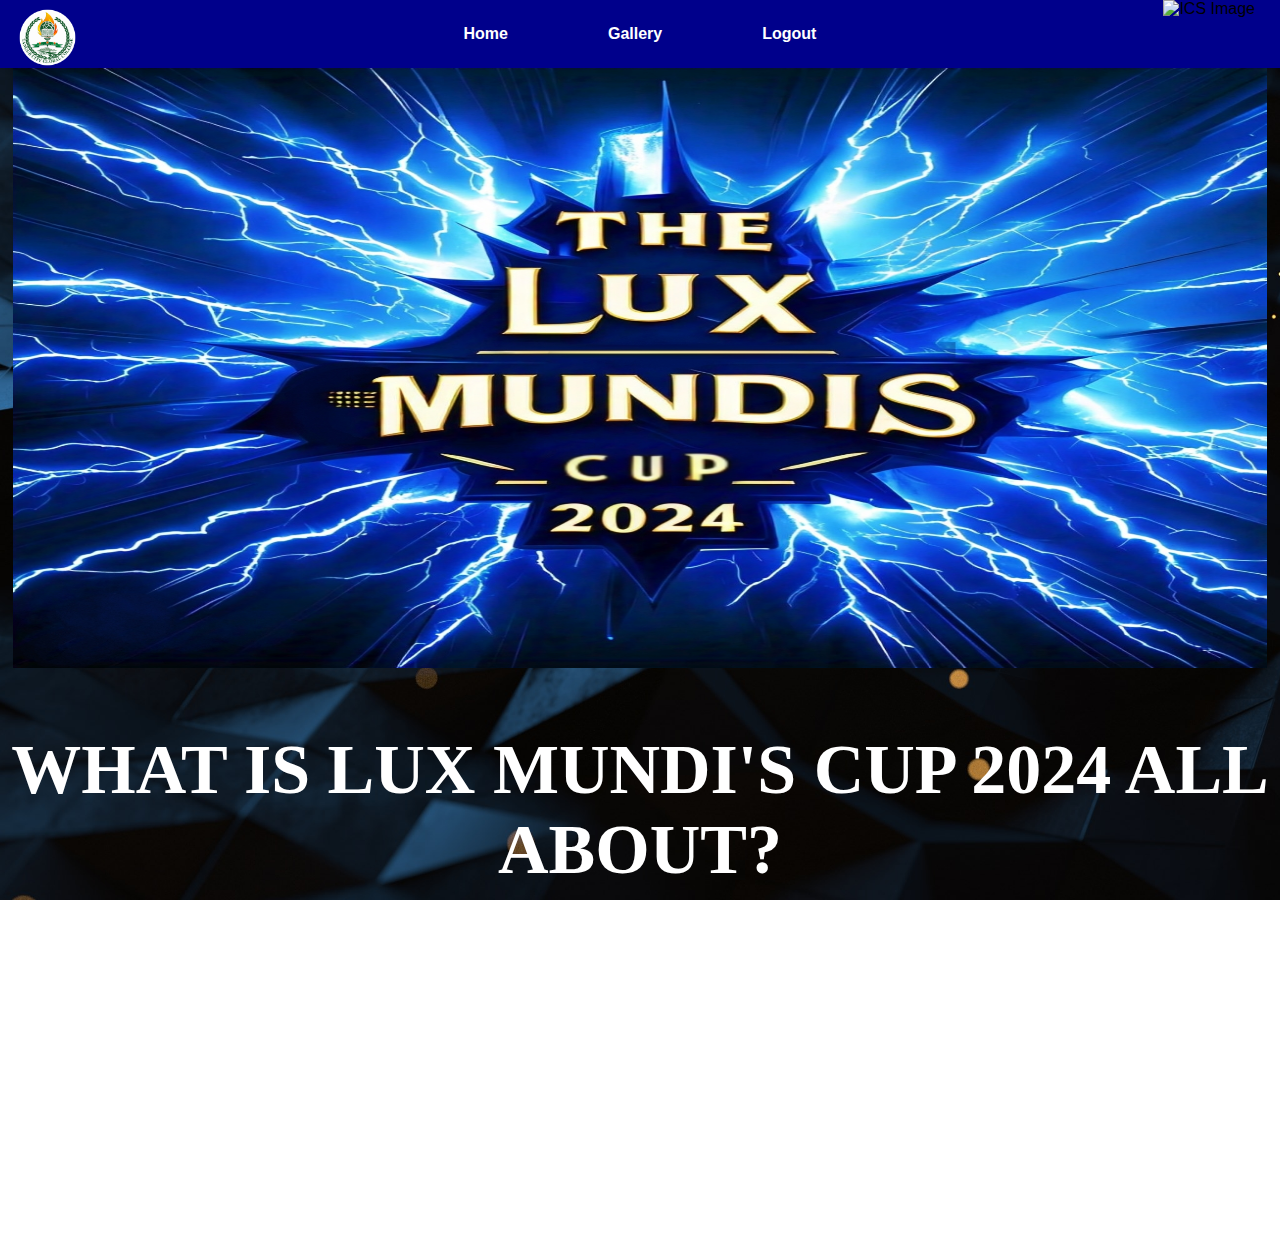
==== About.html @ 3acde178 "Add files via upload" ====
<!DOCTYPE html>
<html>
<head>
    <title>LUX MUNDIS CUP</title>
    <style>
        body {
            background: url('bluebg2.jpg') no-repeat center center fixed;
            background-size: cover;
            margin: 0;
            padding: 0;
            font-family: Arial, sans-serif;
        }

        .toolbar {
            background-color: darkblue;
            color: #fff;
            padding: 25px;
            text-align: center;
        }

        .ICS {
            position: absolute;
            top: 0px;
            right: 25px;
            z-index: 1; 
        }

        .Header {
            position: absolute;
            top: 0px;
            left: 10px;
            z-index: 1; 
        }

        .Luxmundi {
            color: #fff;
            justify-content: center; 
            margin: 0px;
            padding: 0px;
            text-align: center;
        }

        .nav {
            display: flex;
            justify-content: center;
            list-style: none;
            padding: 0;
            margin: 0;
        }

        .nav li {
            margin: 0 50px;
        }

        .nav a {
            text-decoration: none;
            color: #fff;
            font-weight: bold;
            font-size: 16px;
            transition: color 0.3s ease;
        }

        .nav a:hover {
            color: #ffcc00;
        }

        .dropdown {
            position: relative;
            display: inline-block;
        }

        .dropdown-content {
            display: none;
            position: absolute;
            background-color: #f9f9f9;
            box-shadow: 0 8px 16px rgba(0, 0, 0, 0.2);
            z-index: 1;
        }

        .dropdown:hover .dropdown-content {
            display: block;
        }

        .dropdown-content a {
            color: black;
            padding: 12px 16px;
            text-decoration: none;
            display: block;
        }

        .dropdown-content a:hover {
            background-color: #ddd;
        }
    </style>
</head>
<body>
    <div class="toolbar">
        <ul class="nav">
            <li><a href="home.html">Home</a></li>
            <li><a href="Gallery.html">Gallery</a></li>
            <li><a href="LoginPage.html">Logout</a></li>
        </ul>
    </div>
    <div class="ICS">
        <img src="ICS.png" alt="ICS Image" width="65px">
    </div>
    <div class="Header">
        <img src="tcgc.png" alt="Header Image" width="75px">
    </div>
    <div class="Luxmundi">
        <img src="lmc.jpg" alt="Luxmundi Image" width="98%" height="600">
        <h2 style="text-align: center; font-family: Stencil; font-size: 70px;"> WHAT IS LUX MUNDI'S CUP 2024 ALL ABOUT? </h2>
        <p style="text-align: center; font-family: Times New Roman; font-size: 30px;"> Lux Mundi's Cup 2024 provided an opportunity for each Lux Mundi to demonstrate their remarkable skills, strategic expertise, and tremendous dexterity. It was a spectacular event in which each institute strives for the felicitous victory represented by Integrity, Compassion, and Excellence. Individuals possess the luminous spirit of athleticism and intelligence, which fired the coliseum with a roaring storm of desire to win the victory. Despite each team's intense desire to win, all Lux Mundis strive to maintain a friendly goodwill during the implementation of Lux Mundi's Cup 2024. As they strive for eminence, everyone embodies the true essence of being a Lux Mundi. With pride, altogether upholds friendship and limitless radiance to be the Light of the World. </p>
    </div>
</body>
</html>
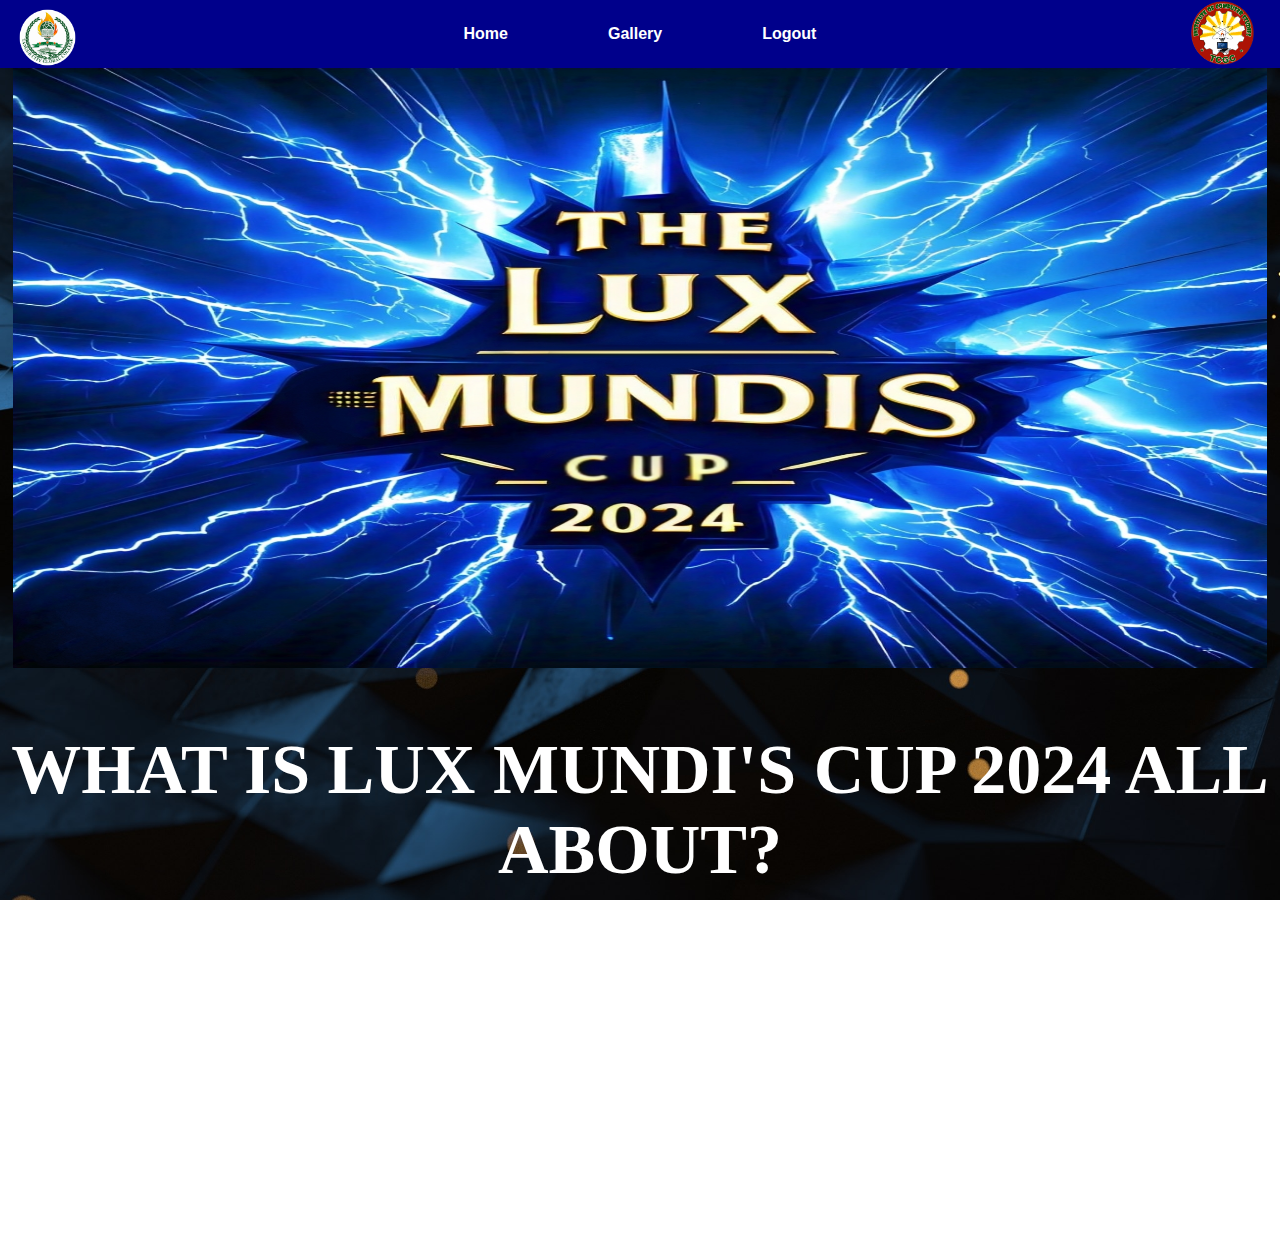
==== commit 07b142cc: "About.html" ====
--- a/About.html
+++ b/About.html
@@ -96,13 +96,13 @@
 <body>
     <div class="toolbar">
         <ul class="nav">
-            <li><a href="home.html">Home</a></li>
+            <li><a href="Home.html">Home</a></li>
             <li><a href="Gallery.html">Gallery</a></li>
-            <li><a href="LoginPage.html">Logout</a></li>
+            <li><a href="index.html">Logout</a></li>
         </ul>
     </div>
     <div class="ICS">
-        <img src="ICS.png" alt="ICS Image" width="65px">
+        <img src="ics.png" alt="ICS Image" width="65px">
     </div>
     <div class="Header">
         <img src="tcgc.png" alt="Header Image" width="75px">
@@ -113,4 +113,4 @@
         <p style="text-align: center; font-family: Times New Roman; font-size: 30px;"> Lux Mundi's Cup 2024 provided an opportunity for each Lux Mundi to demonstrate their remarkable skills, strategic expertise, and tremendous dexterity. It was a spectacular event in which each institute strives for the felicitous victory represented by Integrity, Compassion, and Excellence. Individuals possess the luminous spirit of athleticism and intelligence, which fired the coliseum with a roaring storm of desire to win the victory. Despite each team's intense desire to win, all Lux Mundis strive to maintain a friendly goodwill during the implementation of Lux Mundi's Cup 2024. As they strive for eminence, everyone embodies the true essence of being a Lux Mundi. With pride, altogether upholds friendship and limitless radiance to be the Light of the World. </p>
     </div>
 </body>
-</html>+</html>
